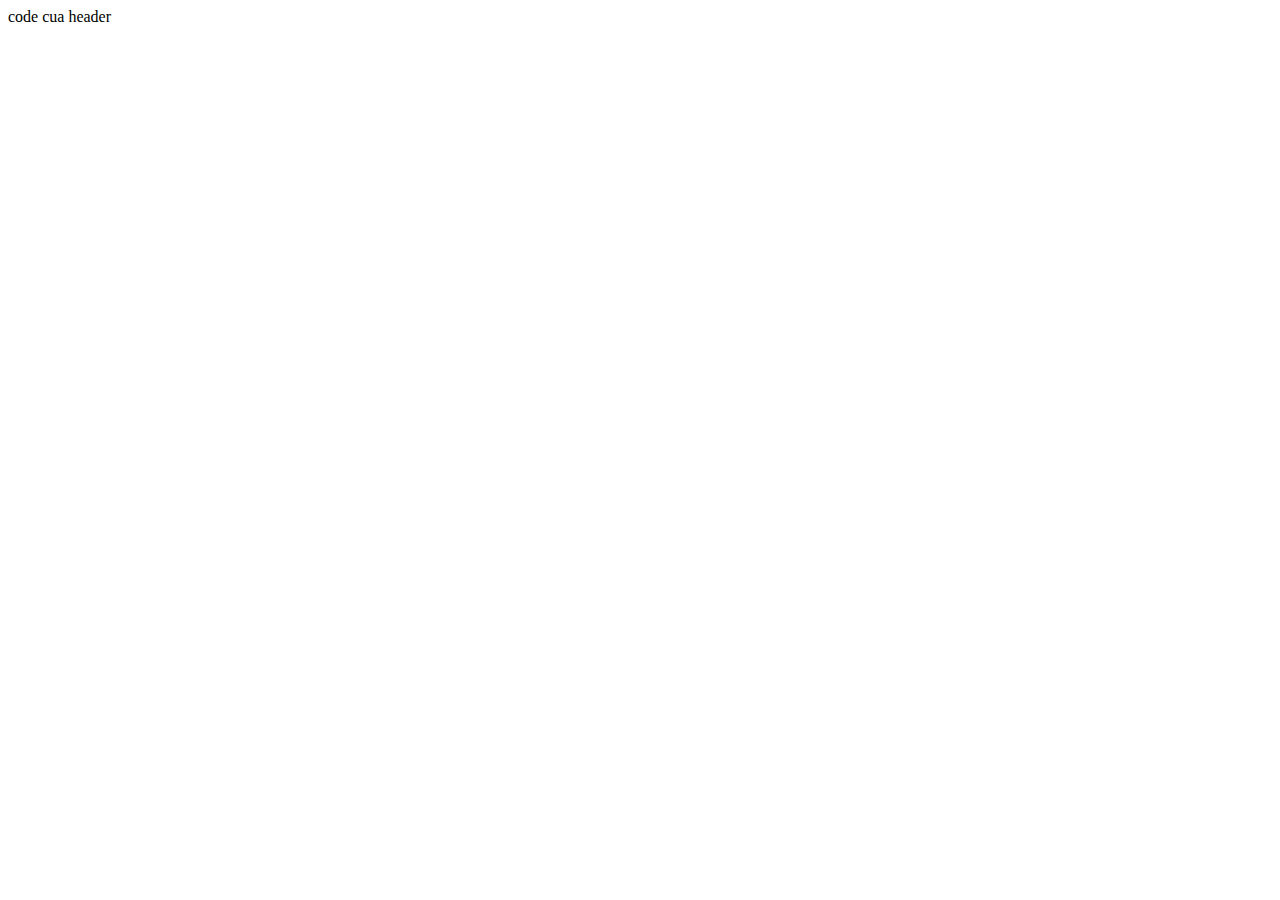
==== index.html @ 872be4cf "feat: them header" ====
<!DOCTYPE html>
<html lang="en">
<head>
    <meta charset="UTF-8">
    <meta http-equiv="X-UA-Compatible" content="IE=edge">
    <meta name="viewport" content="width=device-width, initial-scale=1.0">
    <title>Document</title>
</head>
<body>
    code cua header
</body>
</html>
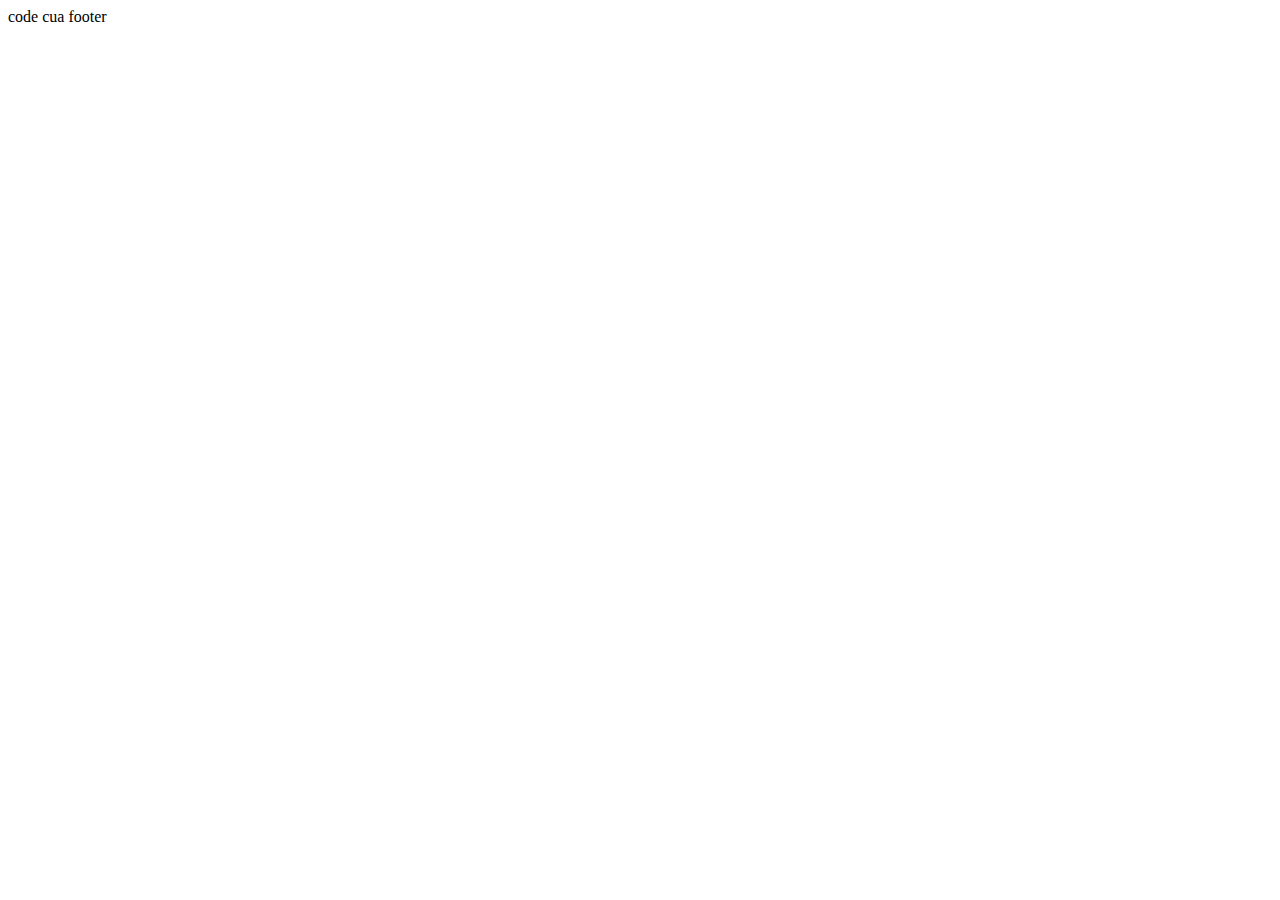
==== commit 4c0b6096: "add footer" ====
--- a/index.html
+++ b/index.html
@@ -7,6 +7,6 @@
     <title>Document</title>
 </head>
 <body>
-    code cua header
+    code cua footer
 </body>
 </html>